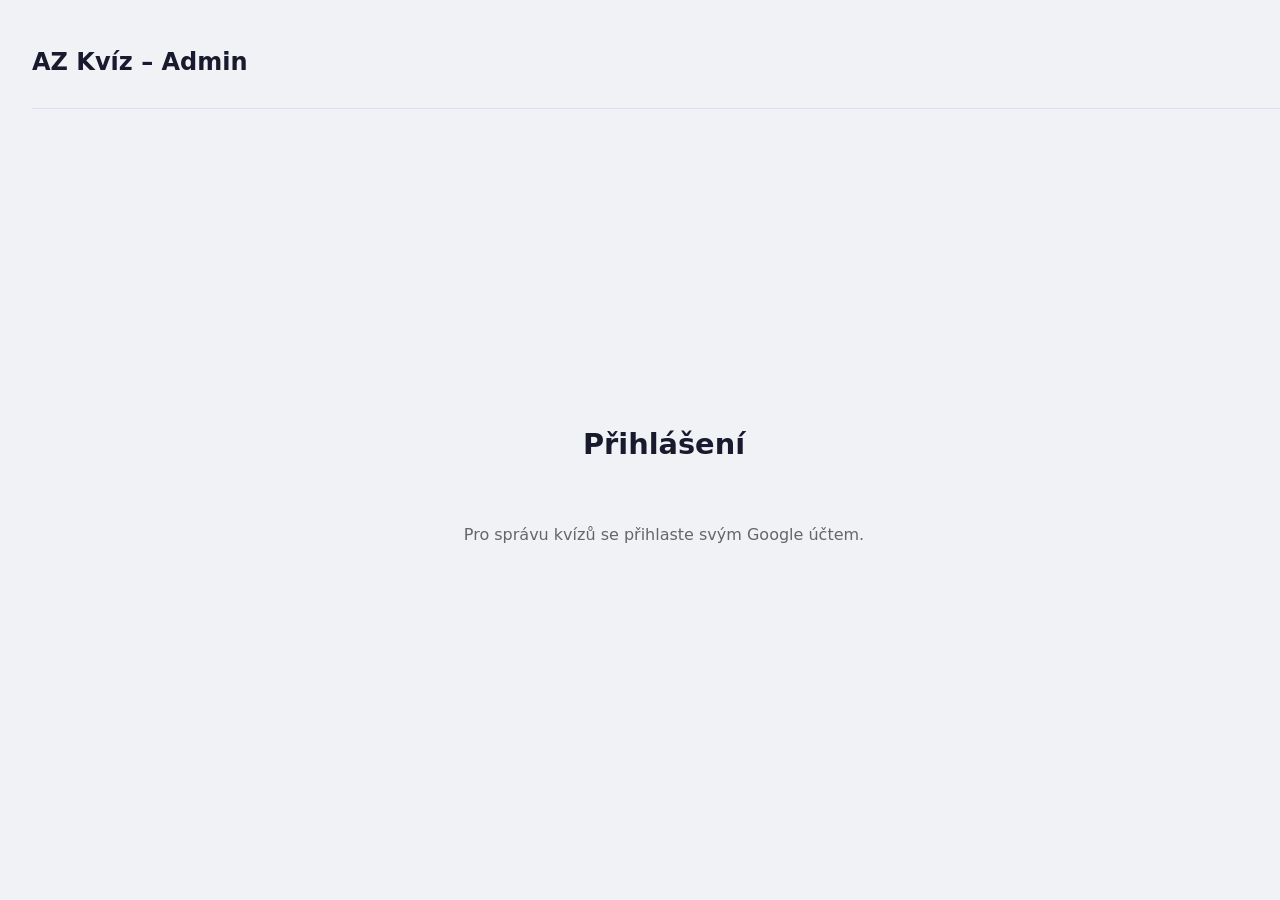
==== admin.html @ ff295282 "Add CSV import of questions in admin editor - admin.html: 'Import z CSV' button in the quiz editor; " ====
<!DOCTYPE html>
<html lang="cs">
<head>
  <meta charset="UTF-8">
  <meta name="viewport" content="width=device-width, initial-scale=1.0">
  <title>AZ Kvíz – Admin</title>
  <link rel="stylesheet" href="css/styles.css">
  <style>
    /* ── Admin-specific styles ───────────────────────────────────────── */
    body { background: #f0f2f5; color: #1a1a2e; font-family: system-ui, sans-serif; }

    .admin-wrap {
      width: 100%;
      max-width: none;
      margin: 0;
      padding: 1.5rem;
    }

    header {
      display: flex;
      align-items: center;
      justify-content: space-between;
      margin-bottom: 1.5rem;
      padding-bottom: 1rem;
      border-bottom: 1px solid #dde;
    }
    header h1 { font-size: 1.5rem; }
    .user-info { display: flex; align-items: center; gap: .75rem; font-size: .9rem; color: #555; }
    .user-info img { width: 32px; height: 32px; border-radius: 50%; }

    /* Login */
    #view-login {
      min-height: 80vh;
      display: flex;
      flex-direction: column;
      align-items: center;
      justify-content: center;
      gap: 1.5rem;
    }
    #view-login h2 { font-size: 1.8rem; }
    #view-login p  { color: #666; }

    /* Quiz list */
    .toolbar {
      display: flex;
      align-items: center;
      justify-content: space-between;
      margin-bottom: 1rem;
    }
    .toolbar h2 { font-size: 1.2rem; }

    table {
      width: 100%;
      border-collapse: collapse;
      background: #fff;
      border-radius: 8px;
      overflow: hidden;
      box-shadow: 0 1px 4px #0001;
    }
    th, td { padding: .7rem 1rem; text-align: left; font-size: .9rem; }
    th { background: #f8f9fa; font-weight: 600; color: #444; border-bottom: 1px solid #eee; }
    tr:not(:last-child) td { border-bottom: 1px solid #f0f0f0; }
    tr:hover td { background: #f8f9fa; }

    .btn-sm {
      padding: .3rem .7rem;
      border: 1px solid #ccc;
      border-radius: 4px;
      background: #fff;
      font-size: .82rem;
      cursor: pointer;
      transition: background .12s;
    }
    .btn-sm:hover { background: #f0f2f5; }
    .btn-sm.danger { border-color: #e53935; color: #e53935; }
    .btn-sm.danger:hover { background: #fdecea; }
    .btn-sm.primary { border-color: #1e88e5; color: #1e88e5; }
    .btn-sm.primary:hover { background: #e3f2fd; }

    .quiz-meta {
      font-size: .82rem;
      color: #666;
      line-height: 1.35;
      white-space: pre-line;
    }

    .btn-primary { /* re-use from styles.css but for light bg */
      background: #1e88e5;
      color: #fff;
      border: none;
      padding: .6rem 1.2rem;
      border-radius: 6px;
      font-size: .95rem;
      cursor: pointer;
      transition: transform .14s ease, box-shadow .18s ease, background .18s ease;
    }
    .btn-primary:hover { background: #1565c0; }
    .btn-primary.is-saving {
      background: #0f5ea8;
      box-shadow: 0 8px 18px #1e88e533;
      transform: translateY(-1px);
      cursor: wait;
    }

    .save-progress {
      position: relative;
      height: 6px;
      border-radius: 999px;
      overflow: hidden;
      background: #dfe9f5;
      margin: 0 0 1rem;
      display: none;
    }
    .save-progress.active { display: block; }
    .save-progress__bar {
      position: absolute;
      left: -38%;
      top: 0;
      height: 100%;
      width: 38%;
      border-radius: inherit;
      background: linear-gradient(90deg, #1e88e5 0%, #42a5f5 55%, #90caf9 100%);
      animation: saveProgressSlide 1s ease-in-out infinite;
      box-shadow: 0 0 10px #1e88e588;
    }
    @keyframes saveProgressSlide {
      0% { left: -38%; }
      100% { left: 100%; }
    }

    .save-status {
      display: inline-flex;
      align-items: center;
      gap: .5rem;
      font-size: .88rem;
      padding: .36rem .62rem;
      border-radius: 999px;
      font-weight: 600;
      margin: .12rem 0 .4rem;
    }
    .save-status--loading {
      color: #0b5fa7;
      background: #e7f1fd;
      border: 1px solid #c6defa;
    }
    .save-status--ok {
      color: #1b5e20;
      background: #e8f5e9;
      border: 1px solid #c8e6c9;
    }
    .save-status--error {
      color: #b71c1c;
      background: #fdecec;
      border: 1px solid #f4c2c2;
    }
    .save-status__dot {
      width: 9px;
      height: 9px;
      border-radius: 50%;
      background: currentColor;
      opacity: .9;
    }
    .save-status--loading .save-status__dot {
      animation: savePulse .85s ease-in-out infinite;
    }
    @keyframes savePulse {
      0%, 100% { transform: scale(1); opacity: .45; }
      50% { transform: scale(1.3); opacity: 1; }
    }

    /* Editor */
    #view-editor { display: none; }
    .editor-header {
      display: flex;
      align-items: center;
      gap: 1rem;
      margin-bottom: 1.25rem;
    }
    .editor-header h2 { font-size: 1.2rem; flex: 1; }

    .field-row {
      display: flex;
      align-items: center;
      gap: .75rem;
      margin-bottom: .75rem;
    }
    .field-row label { width: 160px; font-size: .9rem; color: #555; flex-shrink: 0; }
    .field-row input[type="text"],
    .field-row input[type="number"] {
      flex: 1;
      padding: .4rem .7rem;
      border: 1px solid #ccc;
      border-radius: 4px;
      font-size: .9rem;
    }

    .settings-row { margin-bottom: 1.25rem; display: flex; gap: 1.5rem; flex-wrap: wrap; }
    .settings-row label { font-size: .9rem; display: flex; align-items: center; gap: .4rem; }

    /* Questions table */
    #questions-wrap { overflow-x: auto; margin-top: 1.25rem; }

    table.q-table th, table.q-table td { padding: .5rem .6rem; vertical-align: top; }
    table.q-table tr.q-img-row td {
      background: #fcfdff;
      border-bottom: 1px solid #f0f0f0;
    }
    table.q-table tr.q-row-main.q-even td,
    table.q-table tr.q-row-main.q-even + tr.q-img-row td {
      background: #f3f5f7;
    }
    .img-field-wrap {
      display: grid;
      grid-template-columns: 2fr 1fr;
      gap: .8rem;
      align-items: start;
    }
    .img-field-input {
      min-width: 0;
    }
    .img-field-wrap label {
      display: block;
      margin-bottom: .3rem;
      font-size: .82rem;
      color: #666;
      white-space: nowrap;
    }
    .img-field-input input[type="text"] {
      width: 100%;
    }
    .img-preview-box {
      border: 1px solid #e1e5ea;
      border-radius: 6px;
      min-height: 88px;
      background: #fff;
      display: flex;
      align-items: center;
      justify-content: center;
      padding: .35rem;
      overflow: hidden;
    }
    .img-preview {
      width: 100%;
      max-height: 120px;
      object-fit: contain;
      display: none;
    }
    .img-preview-empty {
      font-size: .76rem;
      color: #8a8f97;
      text-align: center;
      line-height: 1.25;
      padding: .2rem;
    }

    @media (max-width: 980px) {
      .img-field-wrap {
        grid-template-columns: 1fr;
      }
      .img-preview-box {
        min-height: 72px;
      }
    }
    table.q-table input[type="text"] {
      width: 100%;
      padding: .3rem .5rem;
      border: 1px solid #ddd;
      border-radius: 3px;
      font-size: .83rem;
    }
    table.q-table textarea {
      width: 100%;
      padding: .3rem .5rem;
      border: 1px solid #ddd;
      border-radius: 3px;
      font-size: .83rem;
      resize: vertical;
      min-height: 54px;
    }

    .error-msg { color: #e53935; font-size: .85rem; margin-top: .5rem; }
    .success-msg { color: #43a047; font-size: .85rem; margin-top: .5rem; }

    .spinner {
      display: inline-block;
      width: 16px; height: 16px;
      border: 2px solid #ccc;
      border-top-color: #1e88e5;
      border-radius: 50%;
      animation: spin .7s linear infinite;
      vertical-align: middle;
    }
    @keyframes spin { to { transform: rotate(360deg); } }
  </style>
</head>
<body>
<div class="admin-wrap">

  <header>
    <h1>AZ Kvíz – Admin</h1>
    <div id="user-info" class="user-info" style="display:none">
      <img id="user-avatar" src="" alt="">
      <span id="user-name"></span>
      <button class="btn-sm" id="btn-signout">Odhlásit</button>
    </div>
  </header>

  <!-- Login view -->
  <div id="view-login">
    <h2>Přihlášení</h2>
    <p>Pro správu kvízů se přihlaste svým Google účtem.</p>
    <div id="google-btn"></div>
  </div>

  <!-- Quiz list view -->
  <div id="view-list" style="display:none">
    <div class="toolbar">
      <h2>Kvízy</h2>
      <button class="btn-primary" id="btn-new-quiz">+ Nový kvíz</button>
    </div>
    <div id="list-progress" class="save-progress" aria-hidden="true">
      <div class="save-progress__bar"></div>
    </div>
    <div id="list-status"></div>
    <table id="quiz-table">
      <thead>
        <tr>
          <th>Název</th>
          <th>Otázky</th>
          <th>Nastavení</th>
          <th>Upraveno</th>
          <th>Vlastník</th>
          <th>Akce</th>
        </tr>
      </thead>
      <tbody id="quiz-tbody"></tbody>
    </table>
  </div>

  <!-- Editor view -->
  <div id="view-editor">
    <div class="editor-header">
      <button class="btn-sm" id="btn-back">← Zpět</button>
      <h2 id="editor-title">Nový kvíz</h2>
      <button class="btn-primary" id="btn-save">Uložit</button>
    </div>

    <div id="save-progress" class="save-progress" aria-hidden="true">
      <div class="save-progress__bar"></div>
    </div>

    <div class="field-row">
      <label>Název kvízu</label>
      <input type="text" id="quiz-name" placeholder="Přírodověda 5. třída" maxlength="80">
    </div>

    <div class="settings-row">
      <label>
        <input type="checkbox" id="shuffle-questions" checked>
        Zamíchat otázky
      </label>
      <label>
        <input type="checkbox" id="shuffle-answers">
        Zamíchat odpovědi
      </label>
      <label>
        Časový limit (s, 0 = vypnuto)
        <input type="number" id="time-limit" value="0" min="0" max="300" style="width:70px">
      </label>
    </div>

    <div id="editor-status"></div>

    <div id="questions-wrap">
      <table class="q-table" style="width:100%;background:#fff;border-radius:8px;box-shadow:0 1px 4px #0001">
        <thead>
          <tr>
            <th>#</th>
            <th style="min-width:200px">Otázka</th>
            <th>Odpověď A</th>
            <th>Odpověď B</th>
            <th>Odpověď C</th>
            <th>Odpověď D</th>
            <th>Správná</th>
            <th></th>
          </tr>
        </thead>
        <tbody id="q-tbody"></tbody>
      </table>
    </div>

    <div style="margin-top:1rem;display:flex;gap:.75rem;align-items:center;flex-wrap:wrap">
      <button class="btn-sm primary" id="btn-add-q">+ Přidat otázku</button>
      <button class="btn-sm primary" id="btn-gen-nasobilka">🔢 Generovat násobilku</button>
      <button class="btn-sm primary" id="btn-import-csv" title="CSV: otázka;odpověď A;odpověď B;odpověď C;odpověď D;správná (A–D)">📥 Import z CSV</button>
      <input type="file" id="csv-file" accept=".csv,text/csv" hidden>
      <span id="q-count-info" style="font-size:.85rem;color:#666"></span>
    </div>
  </div>
</div>

<!-- Generátor násobilky – modal -->
<div id="modal-gen" style="display:none;position:fixed;inset:0;background:#0008;z-index:200;align-items:center;justify-content:center">
  <div style="background:#fff;border-radius:10px;padding:1.75rem;max-width:400px;width:90%;box-shadow:0 8px 32px #0003">
    <h3 style="margin-bottom:1rem">Generovat násobilku</h3>

    <div style="display:grid;grid-template-columns:1fr 1fr;gap:.75rem;margin-bottom:1rem">
      <label style="font-size:.9rem">
        Od násobilky<br>
        <input type="number" id="gen-from" value="2" min="1" max="10"
               style="width:100%;padding:.4rem;border:1px solid #ccc;border-radius:4px;font-size:1rem;margin-top:.25rem">
      </label>
      <label style="font-size:.9rem">
        Do násobilky<br>
        <input type="number" id="gen-to" value="10" min="1" max="10"
               style="width:100%;padding:.4rem;border:1px solid #ccc;border-radius:4px;font-size:1rem;margin-top:.25rem">
      </label>
    </div>

    <label style="font-size:.9rem;display:flex;align-items:center;gap:.5rem;margin-bottom:1rem">
      <input type="checkbox" id="gen-replace" checked>
      Nahradit stávající otázky
    </label>

    <p id="gen-preview" style="font-size:.82rem;color:#666;margin-bottom:1rem"></p>

    <div style="display:flex;gap:.75rem;justify-content:flex-end">
      <button class="btn-sm" id="btn-gen-cancel">Zrušit</button>
      <button class="btn-sm primary" id="btn-gen-confirm">Generovat</button>
    </div>
  </div>

</div>

<script type="module">
  import { CONFIG } from './js/config.js';
  import { initAuth, renderSignInButton, getIdToken, signOut } from './js/auth.js';
  import { listQuizzes, getQuiz, saveQuiz, deleteQuiz } from './js/api.js';
  import { parseQuestionsCsv } from './js/csv-import.js';

  // ── State ───────────────────────────────────────────────────────────────
  let currentQuizId = null;  // null = new quiz
  let isSaveInProgress = false;
  let saveGuardUntil = 0;
  const SAVE_RETRIGGER_GUARD_MS = 900;

  // ── Auth ────────────────────────────────────────────────────────────────
  initAuth(CONFIG.OAUTH_CLIENT_ID, onSignIn, onSignOutCb);
  renderSignInButton(document.getElementById('google-btn'));

  document.getElementById('btn-signout').addEventListener('click', () => signOut());

  function onSignIn(profile) {
    document.getElementById('view-login').style.display = 'none';
    document.getElementById('user-info').style.display  = 'flex';
    document.getElementById('user-avatar').src          = profile.picture || '';
    document.getElementById('user-name').textContent    = profile.name || profile.email;
    showList();
  }

  function onSignOutCb() {
    document.getElementById('view-login').style.display = 'flex';
    document.getElementById('user-info').style.display  = 'none';
    showView('view-login');
  }

  // ── View switching ──────────────────────────────────────────────────────
  function showView(id) {
    ['view-login', 'view-list', 'view-editor'].forEach(v => {
      document.getElementById(v).style.display = v === id ? (id === 'view-login' ? 'flex' : 'block') : 'none';
    });
  }

  // ── Quiz list ───────────────────────────────────────────────────────────
  function setListUiState(isLoading) {
    const bar = document.getElementById('list-progress');
    const newQuizBtn = document.getElementById('btn-new-quiz');
    bar.classList.toggle('active', isLoading);
    bar.setAttribute('aria-hidden', isLoading ? 'false' : 'true');
    newQuizBtn.disabled = isLoading;
    newQuizBtn.classList.toggle('is-saving', isLoading);
    document.querySelectorAll('#quiz-tbody button').forEach(btn => {
      btn.disabled = isLoading;
    });
  }

  async function showList() {
    showView('view-list');
    const status = document.getElementById('list-status');
    const tbody  = document.getElementById('quiz-tbody');
    setListUiState(true);
    status.innerHTML = '<div class="save-status save-status--loading"><span class="save-status__dot"></span>Načítám seznam kvízů…</div>';
    tbody.innerHTML  = '';
    try {
      const quizzes = await listQuizzes();
      status.innerHTML = '';
      if (quizzes.length === 0) {
        status.innerHTML = '<p style="color:#888;margin:.5rem 0">Zatím žádné kvízy.</p>';
        return;
      }
      tbody.innerHTML = quizzes.map(q => `
        <tr>
          <td>${escHtml(q.name)}</td>
          <td>${q.questionCount}</td>
          <td class="quiz-meta">${escHtml(formatQuizSettings(q.settings))}</td>
          <td>${formatDate(q.updatedAt)}</td>
          <td style="font-size:.8rem;color:#888">${escHtml(q.ownerEmail || '')}</td>
          <td style="display:flex;gap:.4rem;flex-wrap:wrap">
            <button class="btn-sm primary" onclick="editQuiz('${q.id}')">Editovat</button>
            <button class="btn-sm" onclick="copyLink('${q.id}')">Kopírovat odkaz</button>
            <button class="btn-sm danger" onclick="removeQuiz('${q.id}', '${escHtml(q.name)}')">Smazat</button>
          </td>
        </tr>
      `).join('');
    } catch (e) {
      status.innerHTML = `<div class="save-status save-status--error"><span class="save-status__dot"></span>Načtení selhalo: ${escHtml(e.message)}</div>`;
    } finally {
      setListUiState(false);
    }
  }

  window.copyLink = function(id) {
    const url = location.origin + location.pathname.replace('admin.html', '') + `play.html?quizId=${id}`;
    navigator.clipboard.writeText(url).then(() => alert('Odkaz zkopírován:\n' + url));
  };

  window.removeQuiz = async function(id, name) {
    if (!confirm(`Smazat kvíz "${name}"?`)) return;
    const status = document.getElementById('list-status');
    setListUiState(true);
    status.innerHTML = '<div class="save-status save-status--loading"><span class="save-status__dot"></span>Mažu kvíz…</div>';
    try {
      await deleteQuiz(id);
      await showList();
    } catch (e) {
      status.innerHTML = `<div class="save-status save-status--error"><span class="save-status__dot"></span>Smazání selhalo: ${escHtml(e.message)}</div>`;
      setListUiState(false);
    }
  };

  window.editQuiz = async function(id) {
    currentQuizId = id;
    const status = document.getElementById('editor-status');
    status.innerHTML = '<div class="save-status save-status--loading"><span class="save-status__dot"></span>Načítám detail kvízu…</div>';
    setSaveUiState(true, { busyText: 'Načítám…', withGlow: false });
    showView('view-editor');
    try {
      const quiz = await getQuiz(id);
      document.getElementById('editor-title').textContent     = quiz.name;
      document.getElementById('quiz-name').value              = quiz.name;
      document.getElementById('shuffle-questions').checked    = quiz.settings?.shuffleQuestions ?? true;
      document.getElementById('shuffle-answers').checked      = quiz.settings?.shuffleAnswers ?? true;
      document.getElementById('time-limit').value             = quiz.settings?.timeLimitSec ?? 0;
      buildQTable(quiz.questions);
      status.innerHTML = '';
    } catch (e) {
      status.innerHTML = `<div class="save-status save-status--error"><span class="save-status__dot"></span>Načtení selhalo: ${escHtml(e.message)}</div>`;
    } finally {
      setSaveUiState(false);
    }
  };

  function formatQuizSettings(settings) {
    const parsedSettings = parseQuizSettings(settings);
    const timeLimitRaw = parsedSettings.timeLimitSec ?? parsedSettings.timeLimit ?? 0;
    const timeLimitSec = Number(timeLimitRaw) || 0;
    const shuffleQuestions = parsedSettings.shuffleQuestions ?? true;
    const shuffleAnswers = parsedSettings.shuffleAnswers ?? true;
    const timeLabel = timeLimitSec > 0 ? `${timeLimitSec} s` : 'bez limitu';
    const questionOrderLabel = shuffleQuestions ? 'otazky nahodne' : 'otazky postupne';
    const answerOrderLabel = shuffleAnswers ? 'odpovedi nahodne' : 'odpovedi postupne';
    return `${timeLabel} | ${questionOrderLabel} | ${answerOrderLabel}`;
  }

  function parseQuizSettings(settings) {
    if (!settings) return {};
    if (typeof settings === 'string') {
      try {
        const parsed = JSON.parse(settings);
        return parsed && typeof parsed === 'object' ? parsed : {};
      } catch {
        return {};
      }
    }
    return typeof settings === 'object' ? settings : {};
  }

  document.getElementById('btn-new-quiz').addEventListener('click', () => {
    currentQuizId = null;
    document.getElementById('editor-title').textContent = 'Nový kvíz';
    document.getElementById('quiz-name').value          = '';
    document.getElementById('shuffle-questions').checked = true;
    document.getElementById('shuffle-answers').checked  = true;
    document.getElementById('time-limit').value         = 0;
    document.getElementById('editor-status').innerHTML  = '';
    buildQTable([]);
    showView('view-editor');
  });

  document.getElementById('btn-back').addEventListener('click', () => showList());

  // ── Editor ──────────────────────────────────────────────────────────────
  function buildQTable(questions) {
    const tbody = document.getElementById('q-tbody');
    tbody.innerHTML = '';
    questions.forEach((q, i) => addQRow(q, i));
    updateQCount();
  }

  function addQRow(q = {}, index) {
    const tbody = document.getElementById('q-tbody');
    const i = document.querySelectorAll('#q-tbody tr.q-row-main').length;
    const opts = q.options || ['', '', '', ''];
    const correctIdx = q.correctIndex ?? 0;

    const tr = document.createElement('tr');
    tr.className = 'q-row-main';
    tr.dataset.qid = q.id || '';
    tr.innerHTML = `
      <td style="color:#888;font-size:.8rem">${i + 1}</td>
      <td><textarea class="q-text">${escHtml(q.text || '')}</textarea></td>
      ${opts.map((o, oi) => `<td><input type="text" class="q-opt" data-opt="${oi}" value="${escHtml(o)}"></td>`).join('')}
      <td style="text-align:center">
        <select class="q-correct">
          ${['A','B','C','D'].map((l, li) => `<option value="${li}" ${li === correctIdx ? 'selected' : ''}>${l}</option>`).join('')}
        </select>
      </td>
      <td><button class="btn-sm danger q-del" title="Smazat">✕</button></td>
    `;
    const trImg = document.createElement('tr');
    trImg.className = 'q-img-row';
    trImg.innerHTML = `
      <td colspan="8">
        <div class="img-field-wrap">
          <div class="img-field-input">
            <label>URL obrázku</label>
            <input type="text" class="q-img" value="${escHtml(q.imageUrl || '')}" placeholder="https://...">
          </div>
          <div class="img-preview-box">
            <span class="img-preview-empty">Náhled obrázku</span>
            <img class="img-preview" alt="Náhled obrázku otázky">
          </div>
        </div>
      </td>
    `;

    const imgInput = trImg.querySelector('.q-img');
    const imgPreview = trImg.querySelector('.img-preview');
    const imgPreviewEmpty = trImg.querySelector('.img-preview-empty');
    const refreshPreview = () => {
      const url = imgInput.value.trim();
      if (!url) {
        imgPreview.removeAttribute('src');
        imgPreview.style.display = 'none';
        imgPreviewEmpty.textContent = 'Náhled obrázku';
        imgPreviewEmpty.style.display = 'block';
        return;
      }
      imgPreview.src = url;
    };

    imgPreview.addEventListener('load', () => {
      imgPreview.style.display = 'block';
      imgPreviewEmpty.style.display = 'none';
    });

    imgPreview.addEventListener('error', () => {
      imgPreview.style.display = 'none';
      imgPreviewEmpty.textContent = 'Obrázek nelze načíst';
      imgPreviewEmpty.style.display = 'block';
    });

    imgInput.addEventListener('input', refreshPreview);
    refreshPreview();

    tr.querySelector('.q-del').addEventListener('click', () => {
      tr.remove();
      trImg.remove();
      renumberRows();
      updateQCount();
    });
    tbody.appendChild(tr);
    tbody.appendChild(trImg);
    renumberRows();
    updateQCount();
  }

  function renumberRows() {
    document.querySelectorAll('#q-tbody tr.q-row-main').forEach((tr, i) => {
      tr.cells[0].textContent = i + 1;
      tr.classList.toggle('q-even', (i + 1) % 2 === 0);
    });
  }

  function updateQCount() {
    const count = document.querySelectorAll('#q-tbody tr.q-row-main').length;
    const info  = document.getElementById('q-count-info');
    info.textContent = `${count} otázek${count < 28 ? ` (minimum je 28, chybí ${28 - count})` : ' ✓'}`;
    info.style.color = count < 28 ? '#e53935' : '#43a047';
  }

  document.getElementById('btn-add-q').addEventListener('click', () => {
    addQRow();
    document.getElementById('q-tbody').lastElementChild
      ?.querySelector('.q-text')?.focus();
  });

  // ── CSV import ──────────────────────────────────────────────────────────
  document.getElementById('btn-import-csv').addEventListener('click', () => {
    document.getElementById('csv-file').click();
  });

  document.getElementById('csv-file').addEventListener('change', async (e) => {
    const input = e.target;
    const file = input.files[0];
    input.value = '';
    if (!file) return;

    const status = document.getElementById('editor-status');
    let questions;
    try {
      questions = parseQuestionsCsv(await file.text());
    } catch (err) {
      status.innerHTML = `<p class="error-msg">Import selhal: ${escHtml(err.message)}</p>`;
      return;
    }

    const existing = document.querySelectorAll('#q-tbody tr.q-row-main').length;
    if (existing && !confirm(`Nahradit stávajících ${existing} otázek ${questions.length} otázkami z CSV?`)) return;

    buildQTable(questions);
    status.innerHTML = `<div class="save-status save-status--ok"><span class="save-status__dot"></span>Načteno ${questions.length} otázek z CSV. Zkontrolujte je a klikněte na Uložit.</div>`;
  });

  // ── Save ────────────────────────────────────────────────────────────────
  function setSaveUiState(isSaving, options = {}) {
    const { busyText = 'Ukládám…', withGlow = true } = options;
    const btn = document.getElementById('btn-save');
    const bar = document.getElementById('save-progress');
    btn.disabled = isSaving;
    btn.classList.toggle('is-saving', isSaving && withGlow);
    btn.textContent = isSaving ? busyText : 'Uložit';
    bar.classList.toggle('active', isSaving);
    bar.setAttribute('aria-hidden', isSaving ? 'false' : 'true');
  }

  document.getElementById('btn-save').addEventListener('click', async () => {
    const now = Date.now();
    if (isSaveInProgress || now < saveGuardUntil) return;

    const status = document.getElementById('editor-status');
    const name   = document.getElementById('quiz-name').value.trim();
    if (!name) { status.innerHTML = '<p class="error-msg">Zadejte název kvízu.</p>'; return; }

    const questions = [];
    let valid = true;
    document.querySelectorAll('#q-tbody tr.q-row-main').forEach((tr, i) => {
      const text    = tr.querySelector('.q-text').value.trim();
      const imgInput = tr.nextElementSibling?.querySelector('.q-img');
      const imgUrl  = imgInput ? imgInput.value.trim() : '';
      const opts    = [...tr.querySelectorAll('.q-opt')].map(el => el.value.trim());
      const correct = parseInt(tr.querySelector('.q-correct').value, 10);
      if (!text || opts.some(o => !o)) { valid = false; return; }
      questions.push({ id: tr.dataset.qid || undefined, text, imageUrl: imgUrl || null, options: opts, correctIndex: correct });
    });

    if (!valid) { status.innerHTML = '<p class="error-msg">Každá otázka musí mít text a 4 odpovědi.</p>'; return; }
    if (questions.length < 28) { status.innerHTML = `<p class="error-msg">Potřebujete alespoň 28 otázek (máte ${questions.length}).</p>`; return; }

    const quiz = {
      id:        currentQuizId || undefined,
      name,
      settings: {
        shuffleQuestions: document.getElementById('shuffle-questions').checked,
        shuffleAnswers: document.getElementById('shuffle-answers').checked,
        timeLimitSec:   parseInt(document.getElementById('time-limit').value, 10) || 0,
      },
      questions,
    };

    isSaveInProgress = true;
    status.innerHTML = '<div class="save-status save-status--loading"><span class="save-status__dot"></span>Ukládám kvíz na server…</div>';
    setSaveUiState(true);
    try {
      const result = await saveQuiz(quiz);
      currentQuizId = result.id;
      status.innerHTML = '<div class="save-status save-status--ok"><span class="save-status__dot"></span>Kvíz byl uložen</div>';
      document.getElementById('editor-title').textContent = name;
    } catch (e) {
      status.innerHTML = `<div class="save-status save-status--error"><span class="save-status__dot"></span>Uložení selhalo: ${escHtml(e.message)}</div>`;
    } finally {
      setSaveUiState(false);
      isSaveInProgress = false;
      saveGuardUntil = Date.now() + SAVE_RETRIGGER_GUARD_MS;
    }
  });

  // ── Násobilka generator ─────────────────────────────────────────────────

  const modalGen   = document.getElementById('modal-gen');
  const genFrom    = document.getElementById('gen-from');
  const genTo      = document.getElementById('gen-to');
  const genPreview = document.getElementById('gen-preview');

  function updateGenPreview() {
    const from = parseInt(genFrom.value, 10);
    const to   = parseInt(genTo.value,   10);
    if (isNaN(from) || isNaN(to) || from > to) {
      genPreview.textContent = 'Neplatný rozsah.';
      return;
    }
    // Count all combinations a×b where a in [from,to], b in [1,10]
    const total = (to - from + 1) * 10;
    genPreview.textContent = `Vygeneruje ${total} otázek (${from}×1 až ${to}×10). Pro hru se použije 28 náhodně vybraných.`;
  }

  genFrom.addEventListener('input', updateGenPreview);
  genTo.addEventListener('input', updateGenPreview);

  document.getElementById('btn-gen-nasobilka').addEventListener('click', () => {
    updateGenPreview();
    modalGen.style.display = 'flex';
  });

  document.getElementById('btn-gen-cancel').addEventListener('click', () => {
    modalGen.style.display = 'none';
  });

  document.getElementById('btn-gen-confirm').addEventListener('click', () => {
    const from    = parseInt(genFrom.value, 10);
    const to      = parseInt(genTo.value,   10);
    const replace = document.getElementById('gen-replace').checked;

    if (isNaN(from) || isNaN(to) || from > to || from < 1 || to > 10) {
      alert('Neplatný rozsah. Zadejte čísla 1–10, přičemž Od ≤ Do.');
      return;
    }

    const questions = generateNasobilka(from, to);

    if (replace) {
      buildQTable(questions);
    } else {
      questions.forEach(q => addQRow(q));
    }

    // Prefill quiz name if empty
    const nameEl = document.getElementById('quiz-name');
    if (!nameEl.value.trim()) {
      nameEl.value = `Násobilka ${from}–${to}`;
      document.getElementById('editor-title').textContent = nameEl.value;
    }

    modalGen.style.display = 'none';
  });

  /**
   * Generate multiplication table questions for tables `from` to `to`.
   * Each question has 4 options: correct answer + 3 plausible distractors.
   * @param {number} from
   * @param {number} to
   * @returns {Array}
   */
  function generateNasobilka(from, to) {
    const questions = [];
    for (let a = from; a <= to; a++) {
      for (let b = 1; b <= 10; b++) {
        const correct = a * b;
        const options = generateOptions(correct, a, b);
        const correctIndex = options.indexOf(correct);
        questions.push({
          text: `Kolik je ${a} × ${b}?`,
          imageUrl: null,
          options: options.map(String),
          correctIndex,
        });
      }
    }
    return questions;
  }

  /**
   * Generate 4 answer options: correct + 3 distractors that look plausible.
   */
  function generateOptions(correct, a, b) {
    const candidates = new Set([correct]);

    // Neighbours: ±1, ±a, ±b on the correct answer
    const deltas = [1, -1, a, -a, b, -b, a + 1, a - 1, b + 1, b - 1];
    for (const d of deltas) {
      const v = correct + d;
      if (v > 0 && v !== correct) candidates.add(v);
      if (candidates.size >= 8) break;
    }

    // Fill up with random nearby values if needed
    while (candidates.size < 6) {
      const v = correct + Math.floor(Math.random() * 10) - 5;
      if (v > 0) candidates.add(v);
    }

    // Pick 3 distractors, shuffle all 4
    const distractors = [...candidates].filter(v => v !== correct).slice(0, 3);
    const all = [correct, ...distractors];
    // Fisher-Yates
    for (let i = all.length - 1; i > 0; i--) {
      const j = Math.floor(Math.random() * (i + 1));
      [all[i], all[j]] = [all[j], all[i]];
    }
    return all;
  }

  // ── Helpers ─────────────────────────────────────────────────────────────
  function escHtml(s) {
    return String(s).replace(/&/g,'&amp;').replace(/</g,'&lt;').replace(/>/g,'&gt;').replace(/"/g,'&quot;');
  }

  function formatDate(iso) {
    if (!iso) return '—';
    try { return new Date(iso).toLocaleDateString('cs-CZ'); } catch { return iso; }
  }
</script>
</body>
</html>
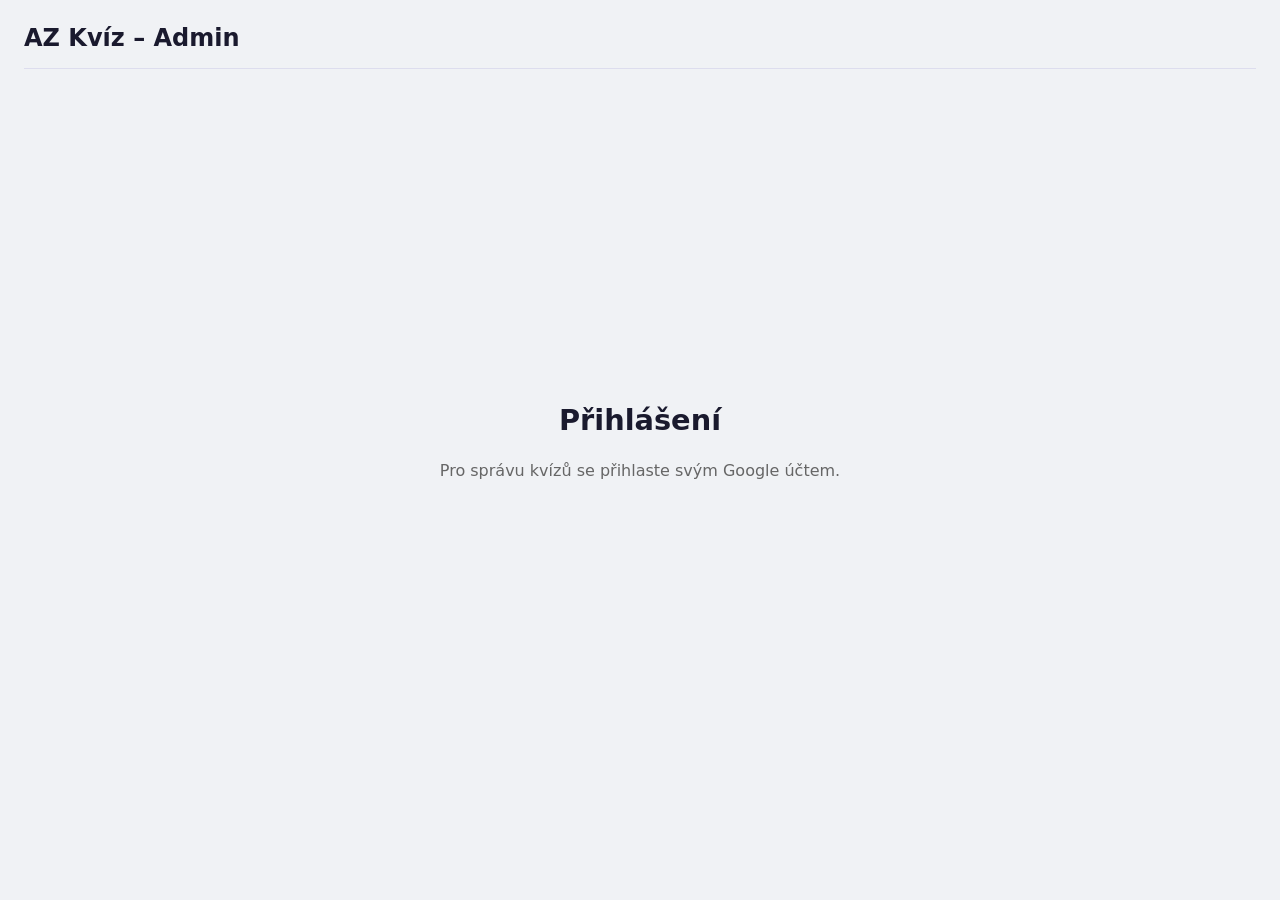
==== commit ad1fa2d4: "ukládání konceptů" ====
--- a/admin.html
+++ b/admin.html
@@ -171,10 +171,16 @@
     /* Editor */
     #view-editor { display: none; }
     .editor-header {
+      position: sticky;
+      top: 0;
+      z-index: 20;
       display: flex;
       align-items: center;
       gap: 1rem;
+      padding: .75rem 0;
       margin-bottom: 1.25rem;
+      background: #f0f2f5;
+      box-shadow: 0 6px 10px -10px #0008;
     }
     .editor-header h2 { font-size: 1.2rem; flex: 1; }
 
@@ -370,6 +376,7 @@
     </div>
 
     <div id="editor-status"></div>
+    <p id="draft-status" aria-live="polite" style="font-size:.8rem;color:#666;margin:.4rem 0"></p>
 
     <div id="questions-wrap">
       <table class="q-table" style="width:100%;background:#fff;border-radius:8px;box-shadow:0 1px 4px #0001">
@@ -393,6 +400,7 @@
       <button class="btn-sm primary" id="btn-add-q">+ Přidat otázku</button>
       <button class="btn-sm primary" id="btn-gen-nasobilka">🔢 Generovat násobilku</button>
       <button class="btn-sm primary" id="btn-import-csv" title="CSV: otázka;odpověď A;odpověď B;odpověď C;odpověď D;správná (A–D)">📥 Import z CSV</button>
+      <button class="btn-sm primary" id="btn-export-csv" title="Exportovat úplné otázky do CSV kompatibilního s importem">💾 Export do CSV</button>
       <input type="file" id="csv-file" accept=".csv,text/csv" hidden>
       <span id="q-count-info" style="font-size:.85rem;color:#666"></span>
     </div>
@@ -440,21 +448,43 @@
 
   // ── State ───────────────────────────────────────────────────────────────
   let currentQuizId = null;  // null = new quiz
+  let currentUserEmail = '';
   let isSaveInProgress = false;
   let saveGuardUntil = 0;
+  let draftSaveTimer = null;
+  let draftRevision = 0;
+  let isApplyingDraft = false;
   const SAVE_RETRIGGER_GUARD_MS = 900;
+  const DRAFT_STORAGE_PREFIX = 'az-kviz-draft:';
 
   // ── Auth ────────────────────────────────────────────────────────────────
   initAuth(CONFIG.OAUTH_CLIENT_ID, onSignIn, onSignOutCb);
   renderSignInButton(document.getElementById('google-btn'));
 
-  document.getElementById('btn-signout').addEventListener('click', () => signOut());
+  document.getElementById('btn-signout').addEventListener('click', () => {
+    flushDraftSave();
+    signOut();
+  });
 
   function onSignIn(profile) {
     document.getElementById('view-login').style.display = 'none';
     document.getElementById('user-info').style.display  = 'flex';
     document.getElementById('user-avatar').src          = profile.picture || '';
     document.getElementById('user-name').textContent    = profile.name || profile.email;
+    currentUserEmail = (profile.email || '').toLowerCase();
+    try {
+      const draft = findLatestDraft();
+      if (draft && confirm(`Našel se rozpracovaný kvíz „${draft.quiz.name || 'Bez názvu'}“ z ${formatDate(new Date(draft.updatedAt).toISOString())}. Chcete pokračovat v jeho úpravě?`)) {
+        restoreDraft(draft);
+        return;
+      }
+    } catch (e) {
+      showList().then(() => {
+        document.getElementById('list-status').innerHTML =
+          `<div class="save-status save-status--error"><span class="save-status__dot"></span>Rozpracovaný kvíz nelze načíst: ${escHtml(e.message)}</div>`;
+      });
+      return;
+    }
     showList();
   }
 
@@ -539,6 +569,7 @@
   };
 
   window.editQuiz = async function(id) {
+    flushDraftSave();
     currentQuizId = id;
     const status = document.getElementById('editor-status');
     status.innerHTML = '<div class="save-status save-status--loading"><span class="save-status__dot"></span>Načítám detail kvízu…</div>';
@@ -546,12 +577,19 @@
     showView('view-editor');
     try {
       const quiz = await getQuiz(id);
+      const draft = loadDraft(id);
+      if (draft && confirm(`Pro tento kvíz existuje rozpracovaná verze z ${formatDate(new Date(draft.updatedAt).toISOString())}. Chcete ji obnovit?`)) {
+        restoreDraft(draft);
+        return;
+      }
       document.getElementById('editor-title').textContent     = quiz.name;
       document.getElementById('quiz-name').value              = quiz.name;
       document.getElementById('shuffle-questions').checked    = quiz.settings?.shuffleQuestions ?? true;
       document.getElementById('shuffle-answers').checked      = quiz.settings?.shuffleAnswers ?? true;
       document.getElementById('time-limit').value             = quiz.settings?.timeLimitSec ?? 0;
       buildQTable(quiz.questions);
+      document.getElementById('draft-status').textContent = '';
+      document.getElementById('draft-status').style.color = '#666';
       status.innerHTML = '';
     } catch (e) {
       status.innerHTML = `<div class="save-status save-status--error"><span class="save-status__dot"></span>Načtení selhalo: ${escHtml(e.message)}</div>`;
@@ -586,6 +624,19 @@
   }
 
   document.getElementById('btn-new-quiz').addEventListener('click', () => {
+    flushDraftSave();
+    let draft;
+    try {
+      draft = loadDraft('new');
+    } catch (e) {
+      document.getElementById('list-status').innerHTML =
+        `<div class="save-status save-status--error"><span class="save-status__dot"></span>Rozpracovaný kvíz nelze načíst: ${escHtml(e.message)}</div>`;
+      return;
+    }
+    if (draft && confirm(`Našel se rozpracovaný kvíz „${draft.quiz.name || 'Bez názvu'}“ z ${formatDate(new Date(draft.updatedAt).toISOString())}. Chcete pokračovat v jeho úpravě?`)) {
+      restoreDraft(draft);
+      return;
+    }
     currentQuizId = null;
     document.getElementById('editor-title').textContent = 'Nový kvíz';
     document.getElementById('quiz-name').value          = '';
@@ -593,11 +644,16 @@
     document.getElementById('shuffle-answers').checked  = true;
     document.getElementById('time-limit').value         = 0;
     document.getElementById('editor-status').innerHTML  = '';
+    document.getElementById('draft-status').textContent = '';
+    document.getElementById('draft-status').style.color = '#666';
     buildQTable([]);
     showView('view-editor');
   });
 
-  document.getElementById('btn-back').addEventListener('click', () => showList());
+  document.getElementById('btn-back').addEventListener('click', () => {
+    flushDraftSave();
+    showList();
+  });
 
   // ── Editor ──────────────────────────────────────────────────────────────
   function buildQTable(questions) {
@@ -606,6 +662,136 @@
     questions.forEach((q, i) => addQRow(q, i));
     updateQCount();
   }
+
+  function getDraftStorageKey(quizId = currentQuizId) {
+    if (!currentUserEmail) return null;
+    return `${DRAFT_STORAGE_PREFIX}${encodeURIComponent(currentUserEmail)}:${quizId || 'new'}`;
+  }
+
+  function parseDraft(raw) {
+    if (!raw) return null;
+    const draft = JSON.parse(raw);
+    if (!draft || draft.version !== 1 || !draft.quiz || !Array.isArray(draft.quiz.questions) || !Number.isFinite(draft.updatedAt)) {
+      throw new Error('Koncept má neplatný formát.');
+    }
+    return draft;
+  }
+
+  function loadDraft(quizId) {
+    const key = getDraftStorageKey(quizId);
+    return key ? parseDraft(localStorage.getItem(key)) : null;
+  }
+
+  function findLatestDraft() {
+    if (!currentUserEmail) return null;
+    const prefix = `${DRAFT_STORAGE_PREFIX}${encodeURIComponent(currentUserEmail)}:`;
+    let latest = null;
+    for (let i = 0; i < localStorage.length; i++) {
+      const key = localStorage.key(i);
+      if (!key || !key.startsWith(prefix)) continue;
+      const draft = parseDraft(localStorage.getItem(key));
+      if (!latest || draft.updatedAt > latest.updatedAt) latest = draft;
+    }
+    return latest;
+  }
+
+  function restoreDraft(draft) {
+    isApplyingDraft = true;
+    try {
+      const quiz = draft.quiz;
+      currentQuizId = quiz.id || null;
+      document.getElementById('editor-title').textContent = quiz.name || 'Nový kvíz';
+      document.getElementById('quiz-name').value = quiz.name || '';
+      document.getElementById('shuffle-questions').checked = quiz.settings?.shuffleQuestions ?? true;
+      document.getElementById('shuffle-answers').checked = quiz.settings?.shuffleAnswers ?? true;
+      document.getElementById('time-limit').value = quiz.settings?.timeLimitSec ?? 0;
+      buildQTable(quiz.questions);
+      document.getElementById('editor-status').innerHTML = '';
+      document.getElementById('draft-status').textContent =
+        `Obnoven koncept z ${formatDate(new Date(draft.updatedAt).toISOString())}.`;
+      document.getElementById('draft-status').style.color = '#666';
+      showView('view-editor');
+    } finally {
+      isApplyingDraft = false;
+    }
+  }
+
+  function readEditorQuiz() {
+    const questions = [];
+    document.querySelectorAll('#q-tbody tr.q-row-main').forEach(tr => {
+      const text = tr.querySelector('.q-text').value.trim();
+      const imgInput = tr.nextElementSibling?.querySelector('.q-img');
+      const options = [...tr.querySelectorAll('.q-opt')].map(el => el.value.trim());
+      const correctIndex = parseInt(tr.querySelector('.q-correct').value, 10);
+      questions.push({
+        id: tr.dataset.qid || undefined,
+        text,
+        imageUrl: imgInput?.value.trim() || null,
+        options,
+        correctIndex: Number.isInteger(correctIndex) ? correctIndex : 0,
+      });
+    });
+    return {
+      id: currentQuizId || undefined,
+      name: document.getElementById('quiz-name').value.trim(),
+      settings: {
+        shuffleQuestions: document.getElementById('shuffle-questions').checked,
+        shuffleAnswers: document.getElementById('shuffle-answers').checked,
+        timeLimitSec: parseInt(document.getElementById('time-limit').value, 10) || 0,
+      },
+      questions,
+    };
+  }
+
+  function saveDraft() {
+    draftSaveTimer = null;
+    if (isApplyingDraft) return;
+    const key = getDraftStorageKey();
+    if (!key) return;
+    try {
+      const draft = { version: 1, updatedAt: Date.now(), quiz: readEditorQuiz() };
+      localStorage.setItem(key, JSON.stringify(draft));
+      document.getElementById('draft-status').textContent = 'Koncept automaticky uložen v tomto prohlížeči.';
+      document.getElementById('draft-status').style.color = '#666';
+    } catch (e) {
+      document.getElementById('draft-status').textContent =
+        `Koncept se nepodařilo uložit: ${e.message}`;
+      document.getElementById('draft-status').style.color = '#e53935';
+    }
+  }
+
+  function queueDraftSave() {
+    if (isApplyingDraft) return;
+    draftRevision++;
+    window.clearTimeout(draftSaveTimer);
+    draftSaveTimer = window.setTimeout(saveDraft, 300);
+  }
+
+  function flushDraftSave() {
+    if (draftSaveTimer === null) return;
+    window.clearTimeout(draftSaveTimer);
+    saveDraft();
+  }
+
+  function removeDraft(key) {
+    if (!key) return;
+    try {
+      localStorage.removeItem(key);
+      document.getElementById('draft-status').textContent = '';
+      document.getElementById('draft-status').style.color = '#666';
+    } catch (e) {
+      document.getElementById('draft-status').textContent =
+        `Kvíz je uložený, ale koncept se nepodařilo odstranit: ${e.message}`;
+      document.getElementById('draft-status').style.color = '#e53935';
+    }
+  }
+
+  const editor = document.getElementById('view-editor');
+  editor.addEventListener('input', queueDraftSave);
+  editor.addEventListener('change', queueDraftSave);
+  window.addEventListener('pagehide', () => {
+    if (draftSaveTimer !== null) saveDraft();
+  });
 
   function addQRow(q = {}, index) {
     const tbody = document.getElementById('q-tbody');
@@ -678,6 +864,7 @@
       trImg.remove();
       renumberRows();
       updateQCount();
+      queueDraftSave();
     });
     tbody.appendChild(tr);
     tbody.appendChild(trImg);
@@ -701,6 +888,7 @@
 
   document.getElementById('btn-add-q').addEventListener('click', () => {
     addQRow();
+    queueDraftSave();
     document.getElementById('q-tbody').lastElementChild
       ?.querySelector('.q-text')?.focus();
   });
@@ -729,8 +917,52 @@
     if (existing && !confirm(`Nahradit stávajících ${existing} otázek ${questions.length} otázkami z CSV?`)) return;
 
     buildQTable(questions);
+    queueDraftSave();
     status.innerHTML = `<div class="save-status save-status--ok"><span class="save-status__dot"></span>Načteno ${questions.length} otázek z CSV. Zkontrolujte je a klikněte na Uložit.</div>`;
   });
+
+  document.getElementById('btn-export-csv').addEventListener('click', () => {
+    const quiz = readEditorQuiz();
+    const completeQuestions = quiz.questions.filter(q =>
+      q.text && q.options.length === 4 && q.options.every(Boolean) &&
+      Number.isInteger(q.correctIndex) && q.correctIndex >= 0 && q.correctIndex < 4
+    );
+    const skippedCount = quiz.questions.length - completeQuestions.length;
+    const status = document.getElementById('editor-status');
+    if (!completeQuestions.length) {
+      status.innerHTML = '<p class="error-msg">Není tu žádná úplná otázka k exportu.</p>';
+      return;
+    }
+
+    const rows = [
+      ['otázka', 'odpověď A', 'odpověď B', 'odpověď C', 'odpověď D', 'správná'],
+      ...completeQuestions.map(q => [
+        q.text,
+        ...q.options,
+        ['A', 'B', 'C', 'D'][q.correctIndex],
+      ]),
+    ];
+    const csv = '\uFEFF' + rows.map(row => row.map(escapeCsvCell).join(';')).join('\r\n');
+    const blob = new Blob([csv], { type: 'text/csv;charset=utf-8' });
+    const url = URL.createObjectURL(blob);
+    const link = document.createElement('a');
+    const filename = (quiz.name || 'kviz')
+      .replace(/[<>:"/\\|?*\u0000-\u001F]/g, '-')
+      .trim() || 'kviz';
+    link.href = url;
+    link.download = `${filename}.csv`;
+    link.click();
+    window.setTimeout(() => URL.revokeObjectURL(url), 1000);
+
+    const note = skippedCount
+      ? ` Přeskočeno neúplných otázek: ${skippedCount}.`
+      : '';
+    status.innerHTML = `<div class="save-status save-status--ok"><span class="save-status__dot"></span>Exportováno ${completeQuestions.length} otázek do CSV. URL obrázků se do CSV nezahrnují.${note}</div>`;
+  });
+
+  function escapeCsvCell(value) {
+    return `"${String(value).replace(/"/g, '""')}"`;
+  }
 
   // ── Save ────────────────────────────────────────────────────────────────
   function setSaveUiState(isSaving, options = {}) {
@@ -747,43 +979,36 @@
   document.getElementById('btn-save').addEventListener('click', async () => {
     const now = Date.now();
     if (isSaveInProgress || now < saveGuardUntil) return;
+    window.clearTimeout(draftSaveTimer);
+    saveDraft();
 
     const status = document.getElementById('editor-status');
-    const name   = document.getElementById('quiz-name').value.trim();
+    const quiz = readEditorQuiz();
+    const name = quiz.name;
     if (!name) { status.innerHTML = '<p class="error-msg">Zadejte název kvízu.</p>'; return; }
 
-    const questions = [];
-    let valid = true;
-    document.querySelectorAll('#q-tbody tr.q-row-main').forEach((tr, i) => {
-      const text    = tr.querySelector('.q-text').value.trim();
-      const imgInput = tr.nextElementSibling?.querySelector('.q-img');
-      const imgUrl  = imgInput ? imgInput.value.trim() : '';
-      const opts    = [...tr.querySelectorAll('.q-opt')].map(el => el.value.trim());
-      const correct = parseInt(tr.querySelector('.q-correct').value, 10);
-      if (!text || opts.some(o => !o)) { valid = false; return; }
-      questions.push({ id: tr.dataset.qid || undefined, text, imageUrl: imgUrl || null, options: opts, correctIndex: correct });
-    });
-
-    if (!valid) { status.innerHTML = '<p class="error-msg">Každá otázka musí mít text a 4 odpovědi.</p>'; return; }
-    if (questions.length < 28) { status.innerHTML = `<p class="error-msg">Potřebujete alespoň 28 otázek (máte ${questions.length}).</p>`; return; }
-
-    const quiz = {
-      id:        currentQuizId || undefined,
-      name,
-      settings: {
-        shuffleQuestions: document.getElementById('shuffle-questions').checked,
-        shuffleAnswers: document.getElementById('shuffle-answers').checked,
-        timeLimitSec:   parseInt(document.getElementById('time-limit').value, 10) || 0,
-      },
-      questions,
-    };
-
+    if (quiz.questions.some(q => !q.text || q.options.some(o => !o))) {
+      status.innerHTML = '<p class="error-msg">Každá otázka musí mít text a 4 odpovědi.</p>';
+      return;
+    }
+    if (quiz.questions.length < 28) { status.innerHTML = `<p class="error-msg">Potřebujete alespoň 28 otázek (máte ${quiz.questions.length}).</p>`; return; }
+
+    const draftKey = getDraftStorageKey(currentQuizId);
+    const saveRevision = draftRevision;
     isSaveInProgress = true;
     status.innerHTML = '<div class="save-status save-status--loading"><span class="save-status__dot"></span>Ukládám kvíz na server…</div>';
     setSaveUiState(true);
     try {
       const result = await saveQuiz(quiz);
       currentQuizId = result.id;
+      if (draftRevision === saveRevision) {
+        removeDraft(draftKey);
+      } else {
+        window.clearTimeout(draftSaveTimer);
+        const currentDraftKey = getDraftStorageKey();
+        if (draftKey !== currentDraftKey) removeDraft(draftKey);
+        saveDraft();
+      }
       status.innerHTML = '<div class="save-status save-status--ok"><span class="save-status__dot"></span>Kvíz byl uložen</div>';
       document.getElementById('editor-title').textContent = name;
     } catch (e) {
@@ -852,6 +1077,7 @@
     }
 
     modalGen.style.display = 'none';
+    queueDraftSave();
   });
 
   /**
--- a/css/styles.css
+++ b/css/styles.css
@@ -0,0 +1,412 @@
+/* ── Reset & base ─────────────────────────────────────────────────────── */
+*, *::before, *::after { box-sizing: border-box; margin: 0; padding: 0; }
+
+:root {
+  --color-a: #1e88e5;
+  --color-b: #e53935;
+  --color-c: #43a047;
+  --color-accent: #1565c0;
+  --color-accent-hover: #0d47a1;
+  --color-bg: #f0f4f8;
+  --color-panel: #ffffff;
+  --color-card: #e5edf5;
+  --color-text: #1c2733;
+  --color-muted: #526170;
+  --color-border: #c4d0dc;
+  --color-input-bg: #ffffff;
+  --color-hover: #d3e4f5;
+  --color-success-bg: #d7edda;
+  --color-error-bg: #f6dada;
+  --color-disabled-bg: #d7dee5;
+  --color-disabled-text: #66717c;
+  --radius: 8px;
+}
+
+:root[data-palette="warm"] {
+  --color-accent: #8d5a16;
+  --color-accent-hover: #704410;
+  --color-bg: #f4efe4;
+  --color-panel: #fffaf0;
+  --color-card: #eee3ce;
+  --color-text: #30291f;
+  --color-muted: #6f6250;
+  --color-border: #cbbda5;
+  --color-input-bg: #fffdf8;
+  --color-hover: #e5d4b8;
+  --color-success-bg: #dcebd5;
+  --color-error-bg: #f2d9d2;
+  --color-disabled-bg: #e2d9c9;
+  --color-disabled-text: #756d60;
+}
+
+:root[data-palette="dark"] {
+  --color-accent: #1e88e5;
+  --color-accent-hover: #1565c0;
+  --color-bg: #1a1a2e;
+  --color-panel: #16213e;
+  --color-card: #0f3460;
+  --color-text: #e0e0e0;
+  --color-muted: #b0bec5;
+  --color-border: #455a64;
+  --color-input-bg: #0a1628;
+  --color-hover: #1e3a5f;
+  --color-success-bg: #1b4d1e;
+  --color-error-bg: #4d1414;
+  --color-disabled-bg: #334;
+  --color-disabled-text: #9aa5ae;
+}
+
+body {
+  font-family: system-ui, 'Segoe UI', sans-serif;
+  background: var(--color-bg);
+  color: var(--color-text);
+  min-height: 100vh;
+}
+
+/* ── Setup screen ─────────────────────────────────────────────────────── */
+#screen-setup {
+  position: relative;
+  display: flex;
+  flex-direction: column;
+  align-items: center;
+  justify-content: center;
+  min-height: 100vh;
+  padding: 2rem 2rem 4.5rem;
+  gap: 1.5rem;
+}
+
+#screen-setup h1 {
+  font-size: 2.4rem;
+  letter-spacing: .05em;
+  color: var(--color-text);
+}
+
+.setup-card {
+  background: var(--color-panel);
+  border-radius: var(--radius);
+  padding: 1.5rem 2rem;
+  width: 100%;
+  max-width: 480px;
+  display: flex;
+  flex-direction: column;
+  gap: 1rem;
+}
+
+.setup-card h2 {
+  font-size: 1rem;
+  color: var(--color-muted);
+  text-transform: uppercase;
+  letter-spacing: .06em;
+}
+
+.team-count-btns {
+  display: flex;
+  gap: .75rem;
+}
+
+.team-count-btns button {
+  flex: 1;
+  padding: .6rem;
+  border: 2px solid transparent;
+  border-radius: var(--radius);
+  background: var(--color-card);
+  color: var(--color-text);
+  font-size: 1rem;
+  cursor: pointer;
+  transition: border-color .15s, background .15s;
+}
+.team-count-btns button.active {
+  border-color: var(--color-accent);
+  background: var(--color-hover);
+}
+
+.palette-control {
+  position: absolute;
+  left: 50%;
+  bottom: 1rem;
+  transform: translateX(-50%);
+  display: flex;
+  align-items: center;
+  justify-content: center;
+  gap: .5rem;
+  max-width: calc(100vw - 2rem);
+}
+
+.palette-control label {
+  color: var(--color-muted);
+  font-size: .8rem;
+}
+
+.palette-select {
+  width: auto;
+  min-width: 120px;
+  padding: .35rem .6rem;
+  border: 1px solid var(--color-border);
+  border-radius: var(--radius);
+  background: var(--color-input-bg);
+  color: var(--color-text);
+  font: inherit;
+  font-size: .85rem;
+}
+
+.team-inputs { display: flex; flex-direction: column; gap: .6rem; }
+
+.team-row {
+  display: flex;
+  align-items: center;
+  gap: .75rem;
+}
+
+.team-row label {
+  width: 70px;
+  font-size: .9rem;
+  color: var(--color-muted);
+}
+
+.team-row input[type="text"] {
+  flex: 1;
+  padding: .45rem .7rem;
+  border-radius: 4px;
+  border: 1px solid var(--color-border);
+  background: var(--color-input-bg);
+  color: var(--color-text);
+  font-size: .95rem;
+}
+
+.team-row input[type="color"] {
+  width: 36px;
+  height: 32px;
+  border: none;
+  background: none;
+  cursor: pointer;
+  padding: 0;
+}
+
+.btn-primary {
+  padding: .7rem 1.5rem;
+  border: none;
+  border-radius: var(--radius);
+  background: var(--color-accent);
+  color: #fff;
+  font-size: 1.05rem;
+  font-weight: 600;
+  cursor: pointer;
+  transition: background .15s;
+  align-self: center;
+  width: fit-content;
+}
+.btn-primary:hover { background: var(--color-accent-hover); }
+.btn-primary:disabled { background: var(--color-disabled-bg); color: var(--color-disabled-text); cursor: not-allowed; }
+
+/* ── Game screen ──────────────────────────────────────────────────────── */
+#screen-game {
+  display: none;
+  height: 100vh;
+  overflow: hidden;
+}
+
+.game-layout {
+  display: grid;
+  grid-template-columns: 1fr 260px;
+  height: 100%;
+}
+
+/* Board area */
+.board-area {
+  position: relative;
+  display: flex;
+  align-items: center;
+  justify-content: center;
+  padding: 1.5rem;
+  overflow: hidden;
+}
+
+#board { width: 100%; max-width: 580px; }
+
+/* Hex hover effect (added via JS) */
+svg g { transition: opacity .1s; }
+svg g:hover polygon { opacity: .85; }
+svg g.clickable { cursor: pointer; }
+svg g.disabled  { cursor: default; opacity: .6; }
+
+/* Side panel */
+.side-panel {
+  background: var(--color-panel);
+  display: flex;
+  flex-direction: column;
+  padding: 1.25rem 1rem;
+  gap: 1rem;
+  overflow-y: auto;
+  border-left: 1px solid var(--color-border);
+}
+
+.game-palette-control {
+  position: absolute;
+  left: 50%;
+  bottom: 1rem;
+  transform: translateX(-50%);
+  z-index: 1;
+  padding: .45rem .65rem;
+  border: 1px solid var(--color-border);
+  border-radius: var(--radius);
+  background: var(--color-panel);
+}
+
+.game-palette-control label { white-space: nowrap; }
+
+.side-panel h2 {
+  font-size: .8rem;
+  text-transform: uppercase;
+  letter-spacing: .06em;
+  color: var(--color-muted);
+}
+
+.current-team-box {
+  background: var(--color-card);
+  border-radius: var(--radius);
+  padding: .85rem 1rem;
+  display: flex;
+  flex-direction: column;
+  gap: .3rem;
+}
+.current-team-box .label { font-size: .78rem; color: var(--color-muted); }
+.current-team-box .team-name {
+  font-size: 1.3rem;
+  font-weight: 700;
+}
+.current-team-box .hint { font-size: .78rem; color: var(--color-muted); }
+
+.score-list { display: flex; flex-direction: column; gap: .5rem; }
+
+.score-row {
+  display: flex;
+  align-items: center;
+  justify-content: space-between;
+  padding: .45rem .75rem;
+  border-radius: 5px;
+  font-size: .9rem;
+}
+.score-row .dot {
+  width: 10px; height: 10px;
+  border-radius: 50%;
+  flex-shrink: 0;
+  margin-right: .5rem;
+}
+.score-row .sname { flex: 1; }
+.score-row .pts { font-weight: 600; }
+
+.btn-danger {
+  margin-top: auto;
+  padding: .55rem;
+  border: 1px solid #c62828;
+  border-radius: var(--radius);
+  background: transparent;
+  color: #ef9a9a;
+  font-size: .85rem;
+  cursor: pointer;
+  transition: background .15s;
+}
+.btn-danger:hover { background: #c6282822; }
+
+/* ── Question modal ───────────────────────────────────────────────────── */
+.modal-overlay {
+  position: fixed;
+  inset: 0;
+  background: #000a;
+  display: flex;
+  align-items: center;
+  justify-content: center;
+  z-index: 100;
+  padding: 1rem;
+}
+.modal-overlay.hidden { display: none; }
+
+.modal {
+  background: var(--color-panel);
+  border-radius: 12px;
+  padding: 1.75rem;
+  max-width: 540px;
+  width: 100%;
+  display: flex;
+  flex-direction: column;
+  gap: 1.1rem;
+  box-shadow: 0 8px 32px #000a;
+}
+
+.modal-team-badge {
+  font-size: .8rem;
+  text-transform: uppercase;
+  letter-spacing: .07em;
+  padding: .25rem .6rem;
+  border-radius: 4px;
+  align-self: flex-start;
+  font-weight: 600;
+}
+
+.modal-question { font-size: 1.15rem; line-height: 1.5; }
+
+.modal-image {
+  width: 100%;
+  max-height: 200px;
+  object-fit: contain;
+  border-radius: 6px;
+}
+
+.modal-timer {
+  font-size: .85rem;
+  color: var(--color-muted);
+  text-align: right;
+}
+.modal-timer.urgent { color: #ef5350; font-weight: 700; }
+
+.answer-grid {
+  display: grid;
+  grid-template-columns: 1fr 1fr;
+  gap: .65rem;
+}
+
+.btn-answer {
+  padding: .7rem .9rem;
+  border: 2px solid var(--color-border);
+  border-radius: var(--radius);
+  background: var(--color-card);
+  color: var(--color-text);
+  font-size: .95rem;
+  cursor: pointer;
+  text-align: left;
+  transition: border-color .12s, background .12s;
+  line-height: 1.3;
+}
+.btn-answer:hover:not(:disabled) { border-color: var(--color-accent); background: var(--color-hover); }
+.btn-answer.correct { border-color: var(--color-c); background: var(--color-success-bg); }
+.btn-answer.wrong   { border-color: var(--color-b); background: var(--color-error-bg); }
+.btn-answer:disabled { cursor: default; }
+
+/* ── Finish overlay ───────────────────────────────────────────────────── */
+#screen-finish {
+  position: fixed;
+  inset: 0;
+  background: #000c;
+  display: flex;
+  align-items: center;
+  justify-content: center;
+  z-index: 200;
+  flex-direction: column;
+  gap: 1.5rem;
+}
+#screen-finish.hidden { display: none; }
+
+.finish-card {
+  background: var(--color-panel);
+  border-radius: 14px;
+  padding: 2.5rem 3rem;
+  text-align: center;
+  display: flex;
+  flex-direction: column;
+  gap: 1rem;
+  box-shadow: 0 8px 40px #000a;
+  max-width: 400px;
+}
+.finish-card .trophy { font-size: 3.5rem; }
+.finish-card h2 { font-size: 1.6rem; }
+.finish-card p  { color: var(--color-muted); }
